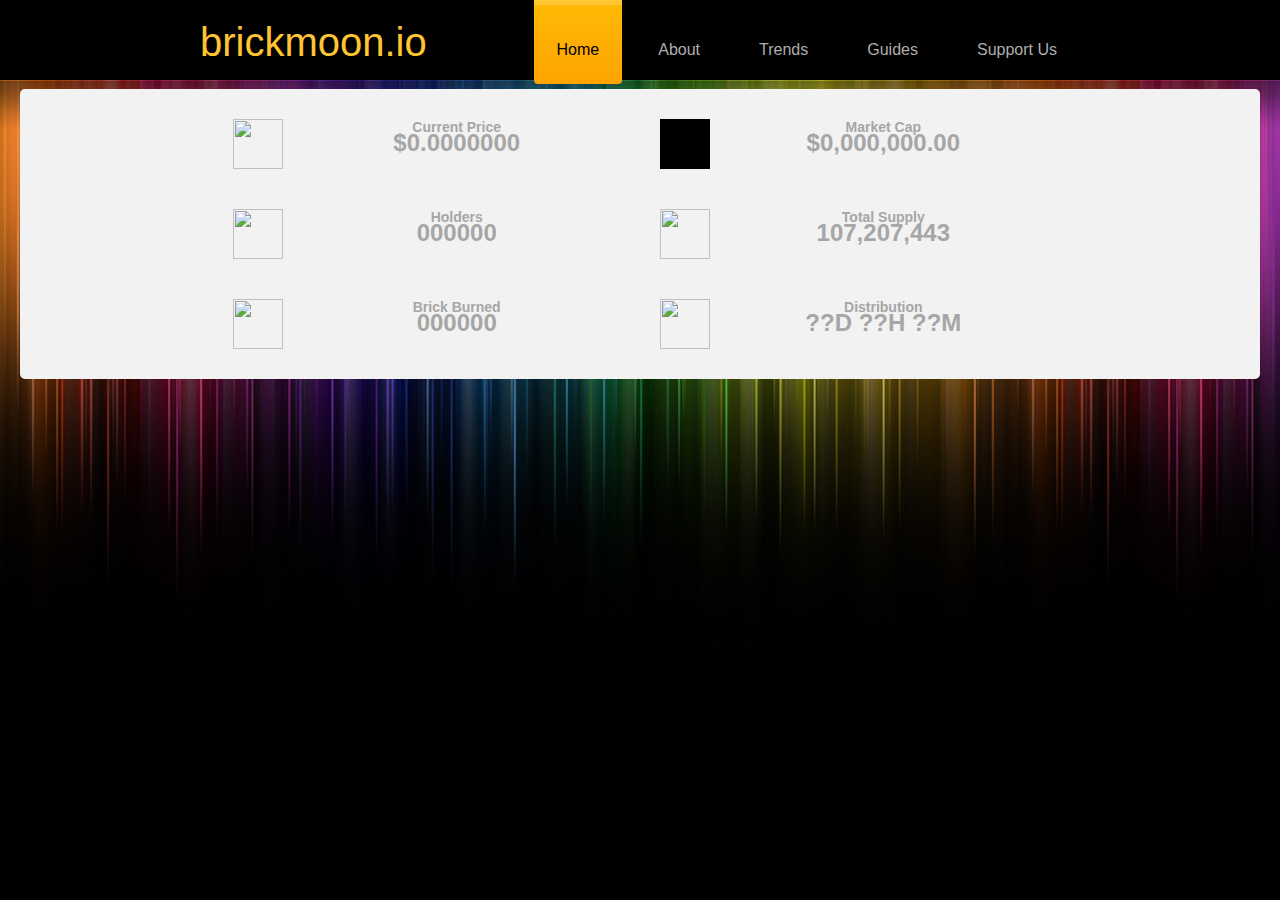
==== index.html @ 9cc49d36 "display holders" ====
<!DOCTYPE html>
<html lang="en">
<head>
<title>brickmoon.io</title>
<meta charset="utf-8">
<meta name="description" content="BRICK 4 life" />
<meta name="keywords" content="put, your, keyword, here" />

<link rel="stylesheet" href="css/reset.css" type="text/css" media="all">
<link rel="stylesheet" href="css/layout.css" type="text/css" media="all">
<link rel="stylesheet" href="css/style.css" type="text/css" media="all">
<script type="text/javascript" src="js/jquery-1.4.2.min.js" ></script>
<script type="text/javascript" src="http://info.template-help.com/files/ie6_warning/ie6_script.js"></script>
<script type="text/javascript" src="js/cufon-yui.js"></script>
<script type="text/javascript" src="js/cufon-replace.js"></script>
<script type="text/javascript" src="js/AG_Foreigner_Light-Plain_400.font.js"></script>
<script type="text/javascript" src="js/Myriad_Pro_400.font.js"></script>
<script type="text/javascript" src="js/tabs.js"></script>
<script type="text/javascript" src="js/jquery.faded.js"></script>
<script type="text/javascript" src="js/script.js"></script>
<!--[if lt IE 7]>
		 <link rel="stylesheet" href="css/ie/ie6.css" type="text/css" media="screen">
		 <script type="text/javascript" src="js/ie_png.js"></script>
		 <script type="text/javascript">
				ie_png.fix('.png, ul.tabs li a, ul.tabs li a span, ul.tabs li a span, figure img');
		 </script>
<![endif]-->
<!--[if lt IE 9]>
		<script type="text/javascript" src="js/html5.js"></script>
	<![endif]-->
</head>
<body id="page1">
<div class="wrap"><div class="ic"><!-- HLinks --></div>
	 <!-- header -->
	 <header>
			<div class="container">
				 <h1><a href="index.html">brickmoon.io</a></h1>
				 <nav>
						<ul>
							 <li><a href="index.html" class="active"><span><span>Home</span></span></a></li>
							 <li><a href="about-us.html"><span><span>About</span></span></a></li>
							 <li><a href="trends.html"><span><span>Trends</span></span></a></li>
							 <li><a href="guides.html"><span><span>Guides</span></span></a></li>
							 <li><a href="support-us.html"><span><span>Support Us</span></span></a></li>
						</ul>
				 </nav>
			 </div>
	 </header>

<div class="centered-box">
	<div class="word">
		<img src="icon1.jpg" alt="">
		<div class="small">Current Price</div>
		<div class="big" id="c-p">$0.0000000</div>
	  
		<script>
		  // Function to update the price
		  function updatePrice() {
			fetch("https://api.coingecko.com/api/v3/simple/price?ids=brick&vs_currencies=usd")
			  .then(response => response.json())
			  .then(data => {
				const price = data.brick.usd;
	  
				const priceElement = document.getElementById('c-p');
				priceElement.innerText = `$${price.toFixed(7)}`;
			  })
			  .catch(error => console.error(error));
		  }
		  setInterval(updatePrice, 5000);
		</script>
	  </div>
	  
  <div class="word">
	  <img src="images/icon2.jpg" alt="">
    <div class="small">Market Cap</div>
    <div class="big" id="m-c">$0,000,000.00</div>

	<script>
	// Function to Update Market Cap
	
	function updateMarketCap() {
	fetch("https://api.coingecko.com/api/v3/coins/brick")
 	.then(response => response.json())
  	.then(data => {
    	const marketCap = data.market_data.market_cap.usd;
		const formattedMarketCap = marketCap.toLocaleString('en-US', { style: 'currency', currency: 'USD' });

    	const marketCapElement = document.getElementById('m-c');
		marketCapElement.innerText = `${formattedMarketCap}`;
 	 })
 	 .catch(error => console.error(error));

	}
  	setInterval(updateMarketCap, 10000);
	</script>
  </div>

  <div class="word">
	  <img src="icon3.jpg" alt="">
    <div class="small">Holders</div>
    <div class="big" id="t-h">000000</div>

	<script>

		//Get Total Holders function
		function updateTotalHolders() {
			fetch("https://api.coingecko.com/api/v3/coins/brick")
  			.then(response => response.json())
  			.then(data => {
    			const holders = data.community_data.community_data.holders;

    			const holdersElement = document.getElementById('t-h');
				holdersElement.innerText = `${holders}`;
  		})

    .catch(error => console.error(error));

	}
	setInterval(updateTotalHolders, 10000);
	</script>
  </div>

  <div class="word">
	  <img src="icon4.jpg" alt="">
    <div class="small">Total Supply</div>
    <div class="big">107,207,443</div>
  </div>

  <div class="word">
	  <img src="icon5.jpg" alt="">
    <div class="small">Brick Burned</div>
    <div class="big">000000</div>
  </div>

  <div class="word">
	  <img src="icon6.jpg" alt="">
    <div class="small">Distribution</div>
    <div class="big">??D ??H ??M</div>
  </div>

</div>



</div>

</div>
</body>
</html>
---- css/layout.css ----
/* index.html */
#page1 #content .col-1 {width:348px;margin-right:74px}
#page1 #content .col-2 {width:227px}
/* about-us.html */
#page2 #content .col-1 {width:348px;margin-right:74px}
#page2 #content .col-2 {width:227px}
/* contact-us.html */
#page5 #content .col-1 {width:349px;margin-right:73px}
#page5 #content .col-2 {width:227px}
---- css/style.css ----
/* Getting the new tags to behave */
article, aside, audio, canvas, command, datalist, details, embed, figcaption, figure, footer, header, hgroup, keygen, meter, nav, output, progress, section, source, video {display:block}
mark, rp, rt, ruby, summary, time {display:inline}
body {background:url(../images/tail-top.jpg) repeat-x center top #000;font-family:Arial, Helvetica, sans-serif;font-size:100%;line-height:1em;color:#a6a6a6}
html {min-width:1000px}
html, body {height:100%}
.container {margin:0 auto;overflow:hidden;width:1000px;font-size:.875em;padding:60px 0 140px 0}
header .container {height:467px;position:relative;padding:0}
aside {width:311px;position:relative;z-index:10;float:left;margin-right:-10px}
section#content {position:relative;z-index:10;width:650px;float:left}
footer {background:url(../images/tail-bottom.jpg) repeat-x center top;margin-top:-229px}
footer .container {height:229px;text-align:center;color:#fff;padding:0;line-height:1.429em}
.fleft {float:left}
.fright {float:right}
.clear {clear:both}
.col-1, .col-2, .col-3 {float:left}
.alignright {text-align:right}
.aligncenter {text-align:center}
.wrapper {width:100%;overflow:hidden}
.wrap {height:auto !important;height:100%;min-height:100%}
.ic, .ic a {border:0;float:right;background:#fff;color:#f00;width:50%;line-height:10px;font-size:10px;margin:-220% 0 0 0;overflow:hidden;padding:0}
input, select, textarea {font-family:Arial, Helvetica, sans-serif;font-size:1em;vertical-align:middle;font-weight:normal}
fieldset {border:0}
.list li {padding:0 0 14px 12px;background:url(../images/marker.gif) no-repeat left 5px;height:1%} 
.news li {line-height:1.429em;margin-top:-4px;padding:0 0 23px 0;width:100%;overflow:hidden;vertical-align:top}
.news li a {text-decoration:none;line-height:2em}
.news li a:hover {text-decoration:underline}
.news li span {display:block;float:left;padding-right:20px;font-size:.786em;color:#000;background:url(../images/marker1.gif) no-repeat left top;text-align:center;width:19px;height:18px;position:relative;top:6px;line-height:1.2em}
.news li strong {display:block;font-weight:normal;overflow:hidden}
.img-indent {margin:0 0 20px 0}
.img-box {width:100%;overflow:hidden;padding-bottom:15px;line-height:1.429em}
.img-box img {float:left;margin:0 20px 0 0}
.extra-wrap {overflow:hidden}
p {margin-bottom:16px;line-height:1.429em}
.p1 {margin-bottom:25px}
address {line-height:1.429em;color:#fff;font-style:normal}
address span {float:left;color:#a6a6a6;width:84px}
a {color:#ffc531;outline:none}
a:hover {text-decoration:none}
h1 {font-size:2.857em;line-height:1.2em;font-weight:normal;position:absolute;left:60px;top:18px}
h1 a {text-decoration:none}
h2 {font-size:30px;line-height:1.2em;color:#fff;margin-bottom:20px}
h5 {font-size:1em;line-height:1.429em;color:#ffc531;font-weight:normal}
.txt1 {color:#ffc531}
.txt2 p {line-height:1.714em}
/* header */
header nav {position:absolute;right:60px;top:0;z-index:20}
header nav ul li {float:left;font-size:16px;line-height:1.2em;padding-left:13px}
header nav ul li a {text-decoration:none;display:block;color:#aeaeae;background-image:url(../images/spacer.gif);background-repeat:no-repeat;background-position:left top}
header nav ul li a:hover, header nav ul li a.active {color:#000;background-image:url(../images/nav-act-left.png)}
header nav ul li a span {display:block;padding:0 3px;background-repeat:no-repeat;background-image:url(../images/spacer.gif);background-position:right top}
header nav ul li a:hover span, header nav ul li a.active span {background-image:url(../images/nav-act-right.png)}
header nav ul li a span span {padding:40px 20px 26px 20px;background-repeat:repeat-x;background-image:url(../images/spacer.gif)}
header nav ul li a:hover span span, header nav ul li a.active span span {background-image:url(../images/nav-act-tail.gif)}
/* content */
#content .inside {padding:0 0 0 60px}
#content.extra {width:auto}
#content .list li {padding-bottom:8px}
/* Sidebar */
aside .inside {padding:0 0 0 60px}
aside figure {margin-left:-60px;padding-top:15px}

/* tabs */
ul.tabs {position:absolute;right:60px;top:89px}
ul.tabs li {float:left;line-height:1.2em;padding-left:10px}
ul.tabs li a {color:#fff;display:block;float:left;text-decoration:none;background:url(../images/button-left.png) no-repeat left top;cursor:pointer}
ul.tabs li a:hover, ul.tabs li.active a {color:#ffc632}
ul.tabs li a span {display:block;float:left;padding:0 9px;background:url(../images/button-right.png) no-repeat right top}
ul.tabs li a span span {padding:9px 18px 8px 18px;background:url(../images/button-tail.png) repeat-x left top}
.tab_container {position:relative;top:126px;width:100%}
/* faded gallery */
.faded {width:888px;height:341px;margin:0 auto;position:relative}
.faded ul.big-image {list-style:none;padding:0;margin:0;width:653px;height:341px;float:right;background:url(../images/img-wrapper-big.png) no-repeat left top}
.faded ul.big-image li {padding:9px 0 0 9px;width:635px;height:323px}
ul.pagination {list-style:none;padding:0;margin:0;background:none;width:auto;height:auto;position:absolute;left:0;top:0}
ul.pagination li {width:183px;height:99px;margin-bottom:22px;background:url(../images/img-wrapper-small.png) no-repeat left top}
ul.pagination li a {padding:9px 0 0 9px;display:block}
ul.pagination li.current a {}a {outline:0;border:0}

/* INFO box*/

.centered-box {
  display: flex;
  flex-wrap: wrap;
  justify-content: center;
  align-items: center;
  height: auto;
  margin: -10cm auto 0;
  padding: 10px;
  background-color: #f2f2f2;
  border-radius: 5px;
  margin-left: 20px;
  margin-right: 20px;
}

.word img {
  float: left;
  margin-right: 10px;
  width: 50px;
  height: 50px;
  object-fit: contain;
  /* TEST: TO BE CONFIGURED*/
  margin-right: 10px;
}

.centered-box .word {
  width: calc(33.33% - 20px);
  margin: 10px;
  padding: 10px;
  text-align: center;
}

.centered-box .small {
  font-size: 14px;
  font-weight: bold;
  margin-left: 10px;
}

.centered-box .big {
  font-size: 24px;
  font-weight: bold;
  margin-left: 10px;
}
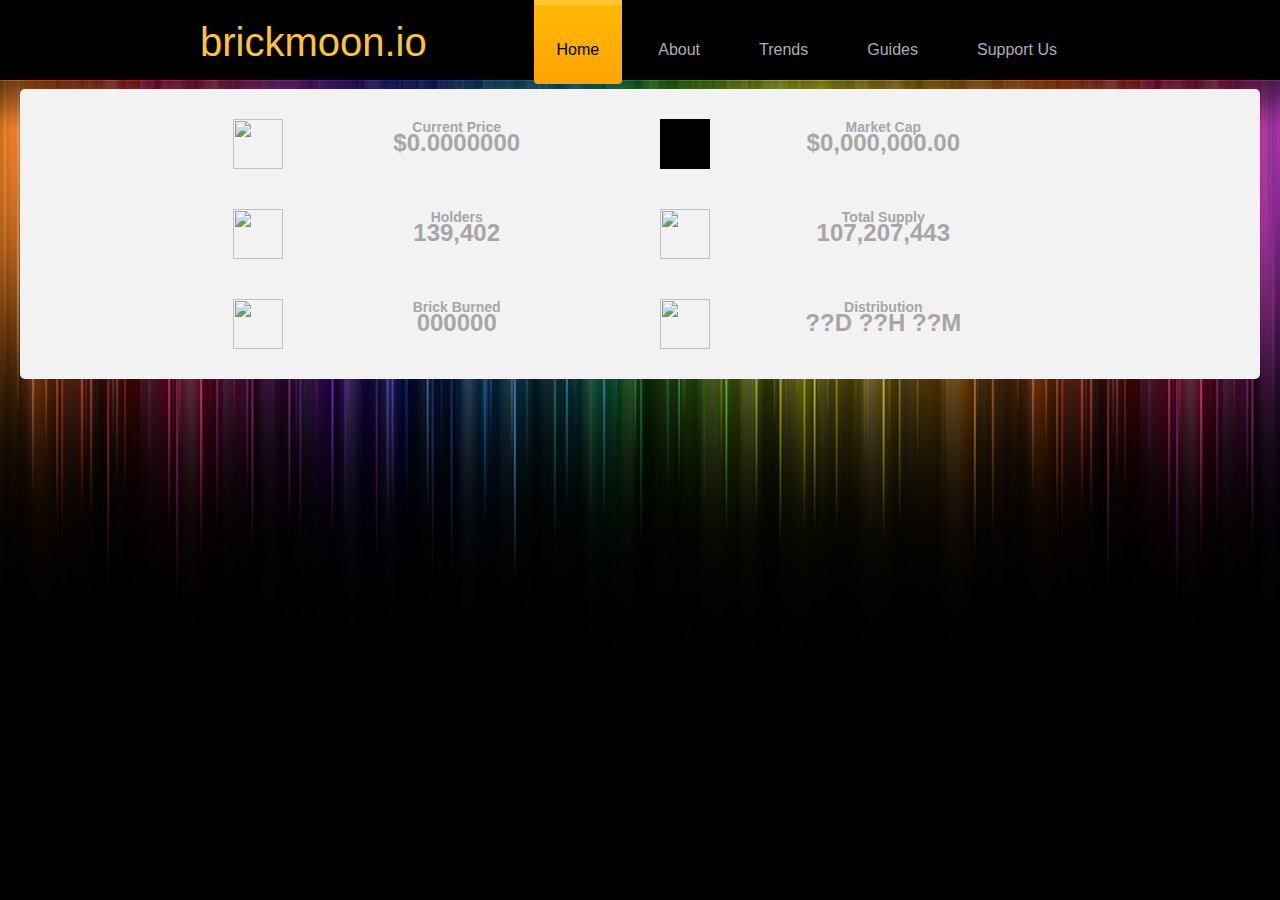
==== commit 0e131d08: "chart" ====
--- a/index.html
+++ b/index.html
@@ -1,149 +1,200 @@
 <!DOCTYPE html>
 <html lang="en">
+
 <head>
-<title>brickmoon.io</title>
-<meta charset="utf-8">
-<meta name="description" content="BRICK 4 life" />
-<meta name="keywords" content="put, your, keyword, here" />
-
-<link rel="stylesheet" href="css/reset.css" type="text/css" media="all">
-<link rel="stylesheet" href="css/layout.css" type="text/css" media="all">
-<link rel="stylesheet" href="css/style.css" type="text/css" media="all">
-<script type="text/javascript" src="js/jquery-1.4.2.min.js" ></script>
-<script type="text/javascript" src="http://info.template-help.com/files/ie6_warning/ie6_script.js"></script>
-<script type="text/javascript" src="js/cufon-yui.js"></script>
-<script type="text/javascript" src="js/cufon-replace.js"></script>
-<script type="text/javascript" src="js/AG_Foreigner_Light-Plain_400.font.js"></script>
-<script type="text/javascript" src="js/Myriad_Pro_400.font.js"></script>
-<script type="text/javascript" src="js/tabs.js"></script>
-<script type="text/javascript" src="js/jquery.faded.js"></script>
-<script type="text/javascript" src="js/script.js"></script>
-<!--[if lt IE 7]>
-		 <link rel="stylesheet" href="css/ie/ie6.css" type="text/css" media="screen">
-		 <script type="text/javascript" src="js/ie_png.js"></script>
-		 <script type="text/javascript">
-				ie_png.fix('.png, ul.tabs li a, ul.tabs li a span, ul.tabs li a span, figure img');
-		 </script>
-<![endif]-->
-<!--[if lt IE 9]>
-		<script type="text/javascript" src="js/html5.js"></script>
-	<![endif]-->
+  <title>brickmoon.io</title>
+  <meta charset="utf-8">
+  <meta name="description" content="BRICK 4 life" />
+  <meta name="keywords" content="put, your, keyword, here" />
+
+  <link rel="stylesheet" href="css/reset.css" type="text/css" media="all">
+  <link rel="stylesheet" href="css/layout.css" type="text/css" media="all">
+  <link rel="stylesheet" href="css/style.css" type="text/css" media="all">
+  <script type="text/javascript" src="js/jquery-1.4.2.min.js"></script>
+  <script type="text/javascript" src="http://info.template-help.com/files/ie6_warning/ie6_script.js"></script>
+  <script type="text/javascript" src="js/cufon-yui.js"></script>
+  <script type="text/javascript" src="js/cufon-replace.js"></script>
+  <script type="text/javascript" src="js/AG_Foreigner_Light-Plain_400.font.js"></script>
+  <script type="text/javascript" src="js/Myriad_Pro_400.font.js"></script>
+  <script type="text/javascript" src="js/tabs.js"></script>
+  <script type="text/javascript" src="js/jquery.faded.js"></script>
+  <script type="text/javascript" src="js/script.js"></script>
+  <script src="https://cdn.jsdelivr.net/npm/chart.js"></script>
+
+  <!--[if lt IE 7]>
+     <link rel="stylesheet" href="css/ie/ie6.css" type="text/css" media="screen">
+     <script type="text/javascript" src="js/ie_png.js"></script>
+     <script type="text/javascript">
+        ie_png.fix('.png, ul.tabs li a, ul.tabs li a span, ul.tabs li a span, figure img');
+     </script>
+  <![endif]-->
+  <!--[if lt IE 9]>
+    <script type="text/javascript" src="js/html5.js"></script>
+  <![endif]-->
 </head>
+
 <body id="page1">
-<div class="wrap"><div class="ic"><!-- HLinks --></div>
-	 <!-- header -->
-	 <header>
-			<div class="container">
-				 <h1><a href="index.html">brickmoon.io</a></h1>
-				 <nav>
-						<ul>
-							 <li><a href="index.html" class="active"><span><span>Home</span></span></a></li>
-							 <li><a href="about-us.html"><span><span>About</span></span></a></li>
-							 <li><a href="trends.html"><span><span>Trends</span></span></a></li>
-							 <li><a href="guides.html"><span><span>Guides</span></span></a></li>
-							 <li><a href="support-us.html"><span><span>Support Us</span></span></a></li>
-						</ul>
-				 </nav>
-			 </div>
-	 </header>
-
-<div class="centered-box">
-	<div class="word">
-		<img src="icon1.jpg" alt="">
-		<div class="small">Current Price</div>
-		<div class="big" id="c-p">$0.0000000</div>
-	  
-		<script>
-		  // Function to update the price
-		  function updatePrice() {
-			fetch("https://api.coingecko.com/api/v3/simple/price?ids=brick&vs_currencies=usd")
-			  .then(response => response.json())
-			  .then(data => {
-				const price = data.brick.usd;
-	  
-				const priceElement = document.getElementById('c-p');
-				priceElement.innerText = `$${price.toFixed(7)}`;
-			  })
-			  .catch(error => console.error(error));
-		  }
-		  setInterval(updatePrice, 5000);
-		</script>
-	  </div>
-	  
-  <div class="word">
-	  <img src="images/icon2.jpg" alt="">
-    <div class="small">Market Cap</div>
-    <div class="big" id="m-c">$0,000,000.00</div>
-
+  <div class="wrap">
+    <div class="ic"><!-- HLinks --></div>
+    <!-- header -->
+    <header>
+      <div class="container">
+        <h1><a href="index.html">brickmoon.io</a></h1>
+        <nav>
+          <ul>
+            <li><a href="index.html" class="active"><span><span>Home</span></span></a></li>
+            <li><a href="about-us.html"><span><span>About</span></span></a></li>
+            <li><a href="trends.html"><span><span>Trends</span></span></a></li>
+            <li><a href="https://guides.brickmoon.io" target="_blank"><span><span>Guides</span></span></a></li>
+            <li><a href="support-us.html"><span><span>Support Us</span></span></a></li>
+          </ul>
+        </nav>
+      </div>
+    </header>
+
+    <div class="centered-box">
+      <div class="word">
+        <img src="icon1.jpg" alt="">
+        <div class="small">Current Price</div>
+        <div class="big" id="c-p">$0.0000000</div>
+
+        <script>
+          // Function to update the price
+          document.addEventListener('DOMContentLoaded', function() {
+            function updatePrice() {
+              fetch("https://api.coingecko.com/api/v3/simple/price?ids=brick&vs_currencies=usd")
+                .then(response => response.json())
+                .then(data => {
+                  const price = data.brick.usd;
+
+                  const priceElement = document.getElementById('c-p');
+                  priceElement.innerText = `$${price.toFixed(7)}`;
+                })
+                .catch(error => console.error(error));
+            }
+
+            setInterval(updatePrice, 5000);
+          });
+        </script>
+      </div>
+
+      <div class="word">
+        <img src="images/icon2.jpg" alt="">
+        <div class="small">Market Cap</div>
+        <div class="big" id="m-c">$0,000,000.00</div>
+
+        <script>
+          // Function to Update Market Cap
+          document.addEventListener('DOMContentLoaded', function() {
+            function updateMarketCap() {
+              fetch("https://api.coingecko.com/api/v3/coins/brick")
+                .then(response => response.json())
+                .then(data => {
+                  const marketCap = data.market_data.market_cap.usd;
+                  const formattedMarketCap = marketCap.toLocaleString('en-US', { style: 'currency', currency: 'USD' });
+
+                  const marketCapElement = document.getElementById('m-c');
+                  marketCapElement.innerText = `${formattedMarketCap}`;
+                })
+                .catch(error => console.error(error));
+            }
+
+            setInterval(updateMarketCap, 10000);
+          });
+        </script>
+      </div>
+
+      <div class="word">
+        <img src="icon3.jpg" alt="">
+        <div class="small">Holders</div>
+        <div class="big" id="t-h">139,402</div>
+      </div>
+
+      <div class="word">
+        <img src="icon4.jpg" alt="">
+        <div class="small">Total Supply</div>
+        <div class="big">107,207,443</div>
+      </div>
+
+      <div class="word">
+        <img src="icon5.jpg" alt="">
+        <div class="small">Brick Burned</div>
+        <div class="big">000000</div>
+      </div>
+
+      <div class="word">
+        <img src="icon6.jpg" alt="">
+        <div class="small">Distribution</div>
+        <div class="big">??D ??H ??M</div>
+      </div>
+    </div>
+
+	<div class="chart-container">
+		<canvas id="price-chart"></canvas>
+	</div>
+	
 	<script>
-	// Function to Update Market Cap
-	
-	function updateMarketCap() {
-	fetch("https://api.coingecko.com/api/v3/coins/brick")
- 	.then(response => response.json())
-  	.then(data => {
-    	const marketCap = data.market_data.market_cap.usd;
-		const formattedMarketCap = marketCap.toLocaleString('en-US', { style: 'currency', currency: 'USD' });
-
-    	const marketCapElement = document.getElementById('m-c');
-		marketCapElement.innerText = `${formattedMarketCap}`;
- 	 })
- 	 .catch(error => console.error(error));
-
-	}
-  	setInterval(updateMarketCap, 10000);
+		// Function to fetch price data for the last 7 days
+		async function fetchPriceData() {
+			const now = new Date();
+			const sevenDaysAgo = new Date(now.getTime() - 7 * 24 * 60 * 60 * 1000);
+			const apiURL = `https://api.coingecko.com/api/v3/coins/brick/market_chart/range?vs_currency=usd&from=${sevenDaysAgo.getTime() / 1000}&to=${now.getTime() / 1000}`;
+	
+			try {
+				const response = await fetch(apiURL);
+				const data = await response.json();
+				const prices = data.prices;
+	
+				const chartData = prices.map(([timestamp, price]) => ({
+					x: new Date(timestamp),
+					y: price
+				}));
+	
+				// Create the chart
+				const ctx = document.getElementById('price-chart').getContext('2d');
+				new Chart(ctx, {
+					type: 'line',
+					data: {
+						datasets: [{
+							label: 'Price',
+							data: chartData,
+							backgroundColor: 'rgba(75, 192, 192, 0.2)',
+							borderColor: 'rgba(75, 192, 192, 1)',
+							borderWidth: 1
+						}]
+					},
+					options: {
+						responsive: true,
+						maintainAspectRatio: false,
+						scales: {
+							x: {
+								type: 'time',
+								time: {
+									unit: 'day',
+									tooltipFormat: 'll'
+								}
+							},
+							y: {
+								title: {
+									display: true,
+									text: 'Price (USD)'
+								}
+							}
+						}
+					}
+				});
+			} catch (error) {
+				console.error(error);
+			}
+		}
+	
+		fetchPriceData();
 	</script>
+	
+
+    
   </div>
-
-  <div class="word">
-	  <img src="icon3.jpg" alt="">
-    <div class="small">Holders</div>
-    <div class="big" id="t-h">000000</div>
-
-	<script>
-
-		//Get Total Holders function
-		function updateTotalHolders() {
-			fetch("https://api.coingecko.com/api/v3/coins/brick")
-  			.then(response => response.json())
-  			.then(data => {
-    			const holders = data.community_data.community_data.holders;
-
-    			const holdersElement = document.getElementById('t-h');
-				holdersElement.innerText = `${holders}`;
-  		})
-
-    .catch(error => console.error(error));
-
-	}
-	setInterval(updateTotalHolders, 10000);
-	</script>
-  </div>
-
-  <div class="word">
-	  <img src="icon4.jpg" alt="">
-    <div class="small">Total Supply</div>
-    <div class="big">107,207,443</div>
-  </div>
-
-  <div class="word">
-	  <img src="icon5.jpg" alt="">
-    <div class="small">Brick Burned</div>
-    <div class="big">000000</div>
-  </div>
-
-  <div class="word">
-	  <img src="icon6.jpg" alt="">
-    <div class="small">Distribution</div>
-    <div class="big">??D ??H ??M</div>
-  </div>
-
 </div>
 
-
-
-</div>
-
-</div>
 </body>
 </html>
--- a/css/style.css
+++ b/css/style.css
@@ -122,9 +122,18 @@
   margin-left: 10px;
 }
 
+/* Brick price chart index.html */
+.chart-container {
+  margin-top: 20px;
+  width: 100%;
+  max-width: 800px;
+  height: 400px;
+}
 
 
 
 
 
 
+
+
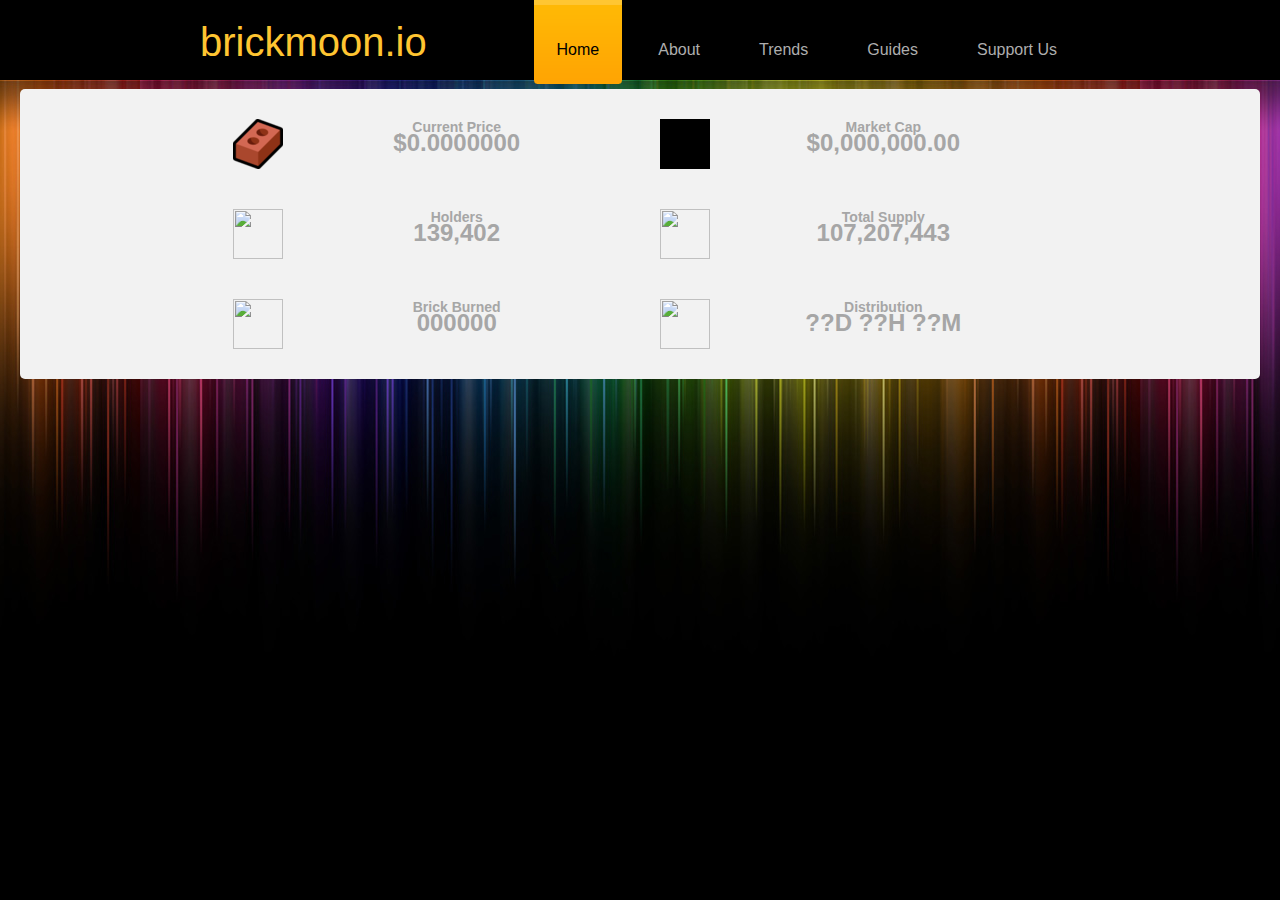
==== commit 592e6778: "add brick image" ====
--- a/index.html
+++ b/index.html
@@ -54,7 +54,7 @@
 
     <div class="centered-box">
       <div class="word">
-        <img src="icon1.jpg" alt="">
+        <img src="brick.png" alt="">
         <div class="small">Current Price</div>
         <div class="big" id="c-p">$0.0000000</div>
 
